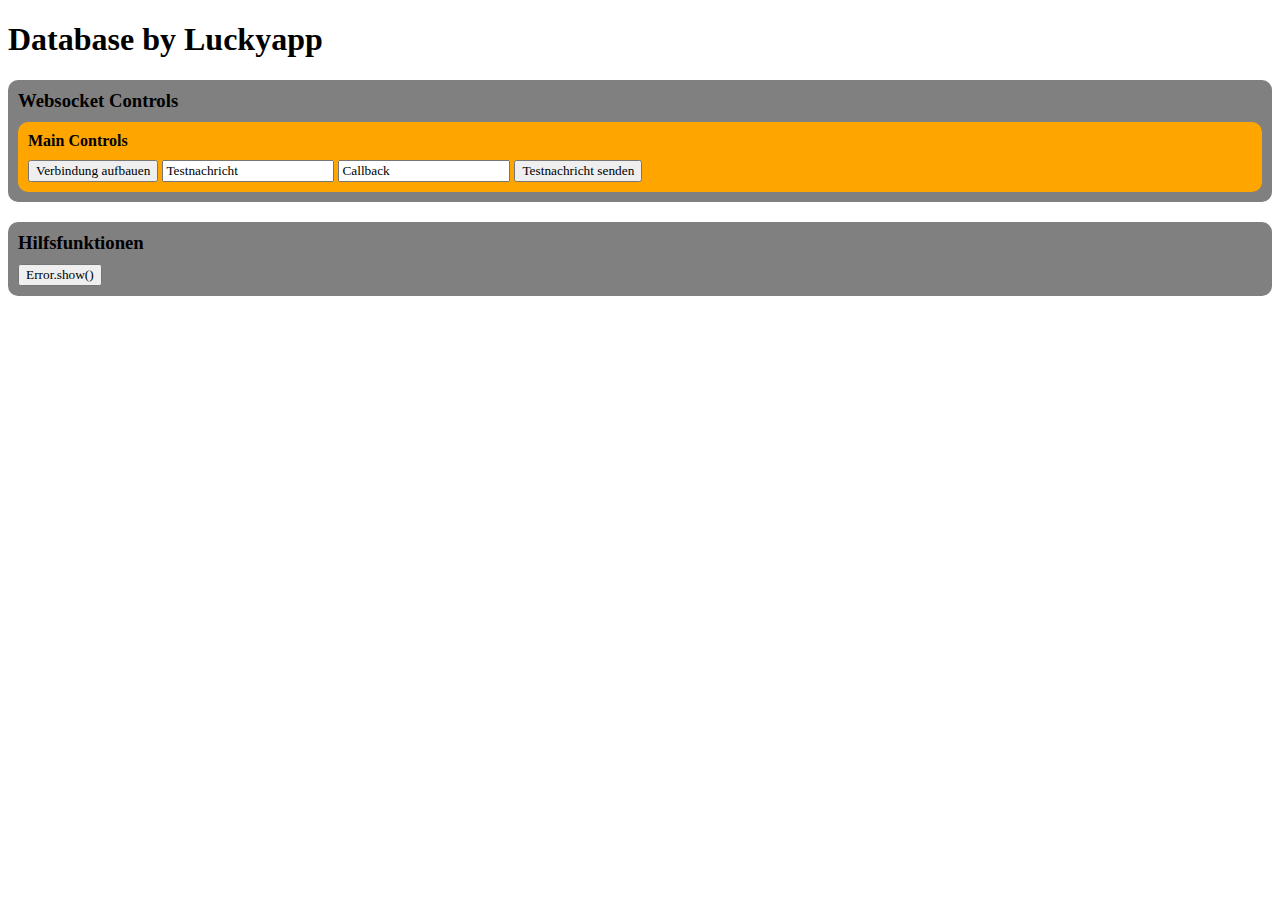
==== index.html @ ef2d935a "Project introduction" ====
<!DOCTYPE html>
<html>
    <head>
        <!--<link rel="manifest" href="manifest.json">
        <link rel="icon" href="images/icons/icon-512x512.png" type="image/png">
        <link rel="apple-touch-icon" href="images/icons/icon-192x192.png"> <!-- Apple App icon -->
        <html lang="de-de">
        <meta name="theme-color" content="black"/>
        <meta charset="utf-8">
        <meta name="viewport" content="width=device-width">
        <meta name="description" content="Luckyapp ist eine Seite, mit vielen Funktionen, wie einem Rechner, Fastlink, Musik, Luckyassistant, und vielem mehr.">
        <title>Database</title>
        <link href="style.css" rel="stylesheet" type="text/css" />
        <link href="stylesheets/error/error.css" rel="stylesheet" type="text/css" />
    </head>
    <body>
        <script src="script.js"></script>
        <script src="stylesheets/error/error.js"></script>

        <header>
            <h1>Database by Luckyapp</h1>
        </header>

        <content>
            <section class="group">
                <h3>Websocket Controls</h3>
                <div class="panel">
                    <h4>Main Controls</h4>
                    <button onclick="websocket.start()">Verbindung aufbauen</button>
                    <input id="clientControlMessageInput" value="Testnachricht"></input>
                    <input id="clientControlCallbackInput" value="Callback"></input>
                    <button onclick="websocket.send(document.getElementById('clientControlMessageInput').value,document.getElementById('clientControlCallbackInput').value)">Testnachricht senden</button>
                </div>
                <div>

                </div>
            </section>
            <section class="group">
                <h3>Hilfsfunktionen</h3>
                <button onclick="error.show('ERROR');">Error.show()</button>
                <!--<button onclick="console.log(error)">zeige error</button>-->
            </section>
        </content>

        <div id="error_container"></div>
    </body>
</html>
---- style.css ----
*{
    font-family: calibri;
}

button{
    cursor:pointer;
}

section h3{
    margin-top:0;
    margin-bottom: 10px;
}

.panel h4{
    margin-top:0;
    margin-bottom: 10px;
}

.group{
    background: gray;
    padding: 10px;
    border-radius: 10px;
    margin-bottom: 20px;
}

.panel{
    background-color: orange;
    padding: 10px;
    border-radius: 10px;
}
---- stylesheets/error/error.css ----
#error_container{
    position: fixed;
    left:50%;
    bottom:10px;
    transform:translate(-50%,0);
    background-color: red;
    border-radius: 10px;
    text-align: center;
    padding: 10px;
    opacity: 0;
    transition: opacity 0.5s;
    font-weight: bold;
}
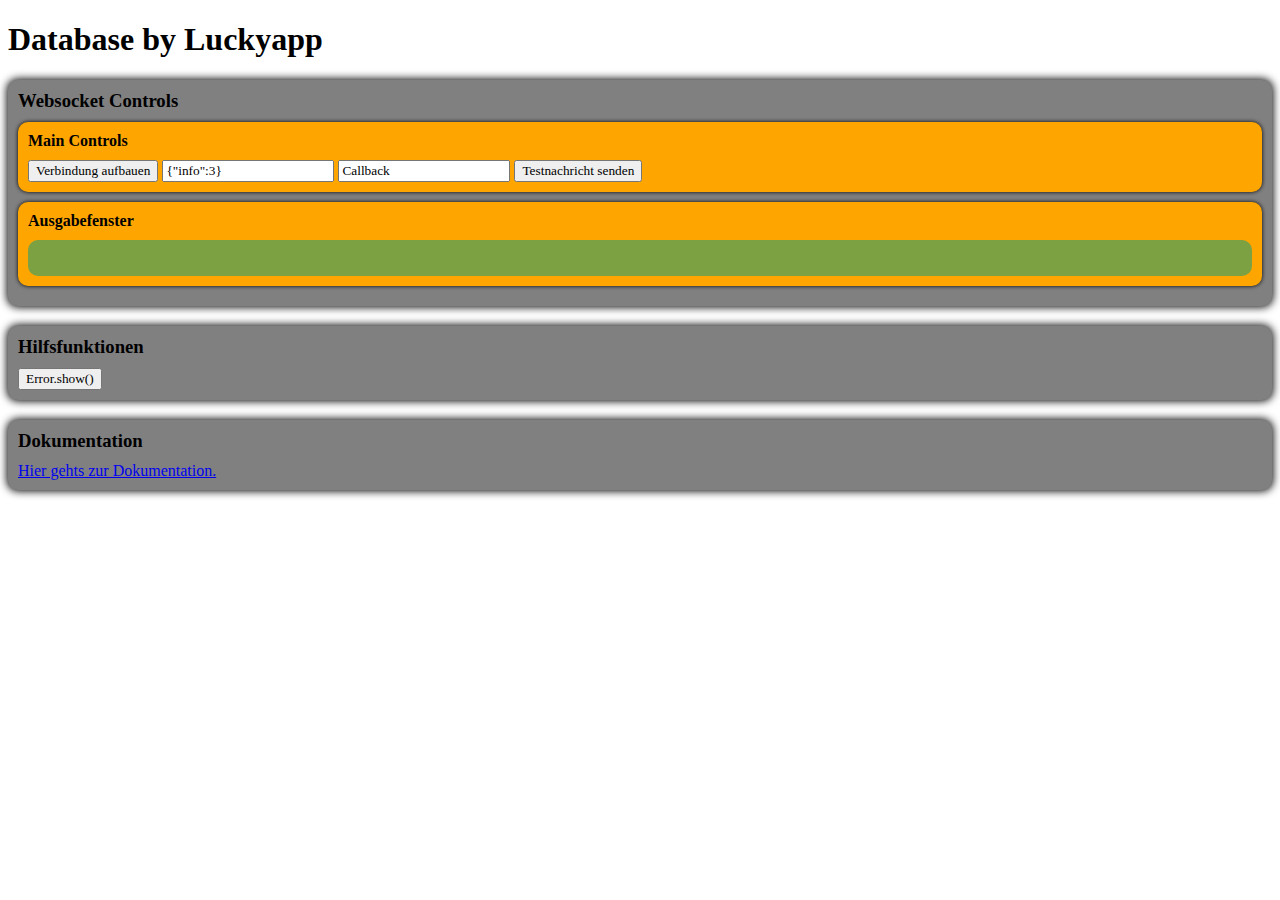
==== commit 85922794: "Erste Funktionalität, Dokumentation" ====
--- a/index.html
+++ b/index.html
@@ -12,6 +12,16 @@
         <title>Database</title>
         <link href="style.css" rel="stylesheet" type="text/css" />
         <link href="stylesheets/error/error.css" rel="stylesheet" type="text/css" />
+        <style>
+            .subpanel{
+                padding:10px;
+                border-radius: 10px;
+            }
+
+            .green{
+                background-color: #7ca142;
+            }
+        </style>
     </head>
     <body>
         <script src="script.js"></script>
@@ -27,9 +37,15 @@
                 <div class="panel">
                     <h4>Main Controls</h4>
                     <button onclick="websocket.start()">Verbindung aufbauen</button>
-                    <input id="clientControlMessageInput" value="Testnachricht"></input>
+                    <input id="clientControlMessageInput" value='{"info":3}'></input>
                     <input id="clientControlCallbackInput" value="Callback"></input>
                     <button onclick="websocket.send(document.getElementById('clientControlMessageInput').value,document.getElementById('clientControlCallbackInput').value)">Testnachricht senden</button>
+                </div>
+                <div class="panel">
+                    <h4>Ausgabefenster</h4>
+                    <div class="subpanel green">
+                        <p id="dataDisplay"></p>
+                    </div>
                 </div>
                 <div>
 
@@ -40,8 +56,13 @@
                 <button onclick="error.show('ERROR');">Error.show()</button>
                 <!--<button onclick="console.log(error)">zeige error</button>-->
             </section>
+            <section class="group">
+                <h3>Dokumentation</h3>
+                <a href="dokumentation.html">Hier gehts zur Dokumentation.</a>
+            </section>
         </content>
 
+        <div id="info_container"></div>
         <div id="error_container"></div>
     </body>
 </html>--- a/style.css
+++ b/style.css
@@ -21,10 +21,28 @@
     padding: 10px;
     border-radius: 10px;
     margin-bottom: 20px;
+    box-shadow: 0px 0px 8px 1px #000000;
 }
 
 .panel{
     background-color: orange;
     padding: 10px;
     border-radius: 10px;
+    margin-bottom:10px;
+    box-shadow: 0px 0px 4px 0px #000000;
+}
+
+#info_container{
+    position: fixed;
+    left:50%;
+    bottom:10px;
+    transform:translate(-50%,0);
+    background-color: green;
+    border-radius: 10px;
+    text-align: center;
+    padding: 10px;
+    opacity: 0;
+    transition: opacity 0.5s;
+    font-weight: bold;
+    box-shadow: 0px 0px 20px 2px #000000;
 }--- a/stylesheets/error/error.css
+++ b/stylesheets/error/error.css
@@ -10,4 +10,5 @@
     opacity: 0;
     transition: opacity 0.5s;
     font-weight: bold;
+    box-shadow: 0px 0px 20px 2px #000000;
 }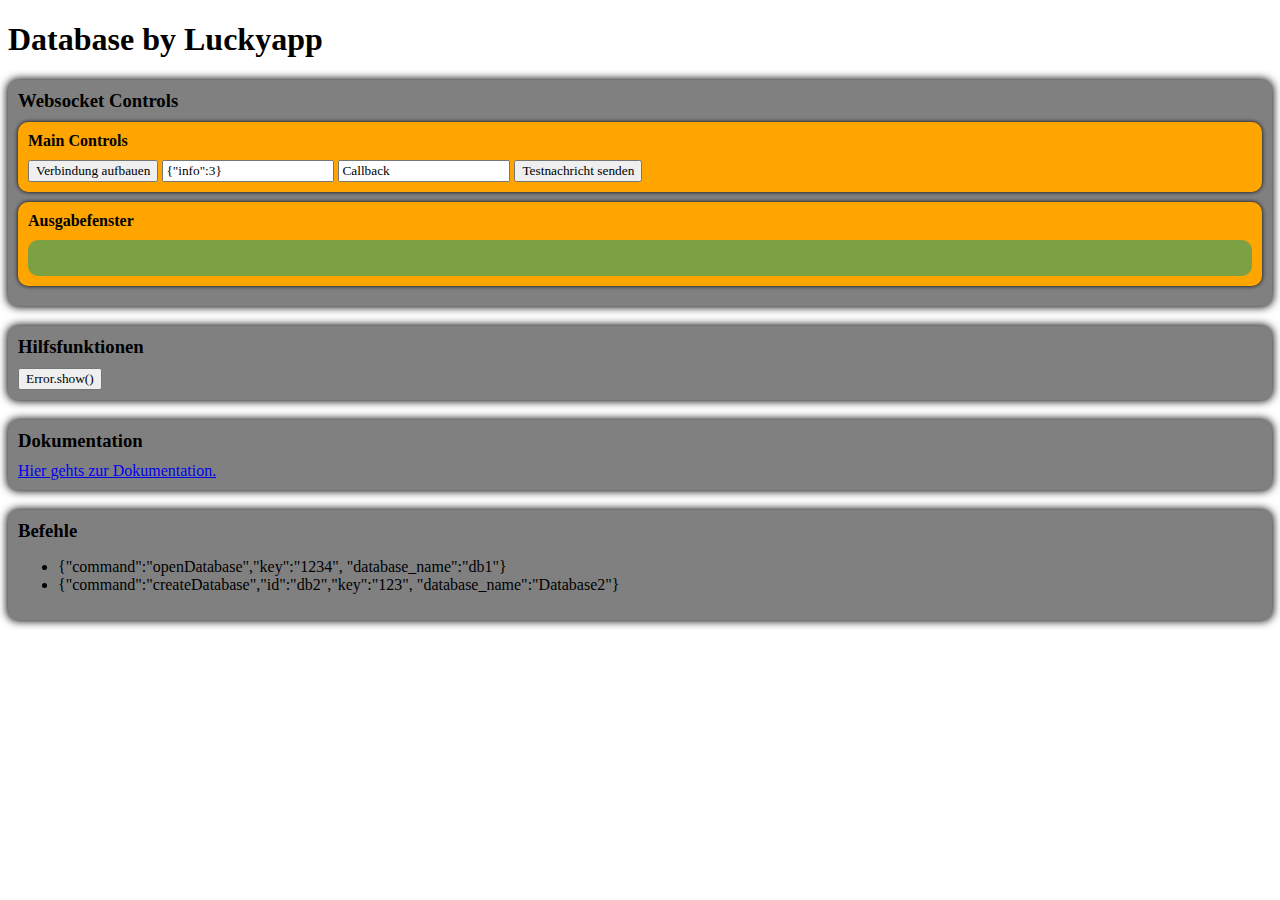
==== commit 75ca7e25: "createDatabase hinzugefügt" ====
--- a/index.html
+++ b/index.html
@@ -60,6 +60,13 @@
                 <h3>Dokumentation</h3>
                 <a href="dokumentation.html">Hier gehts zur Dokumentation.</a>
             </section>
+            <section class="group">
+                <h3>Befehle</h3>
+                <ul>
+                    <li>{"command":"openDatabase","key":"1234", "database_name":"db1"}</li>
+                    <li>{"command":"createDatabase","id":"db2","key":"123", "database_name":"Database2"}</li>
+                </ul>
+            </section>
         </content>
 
         <div id="info_container"></div>
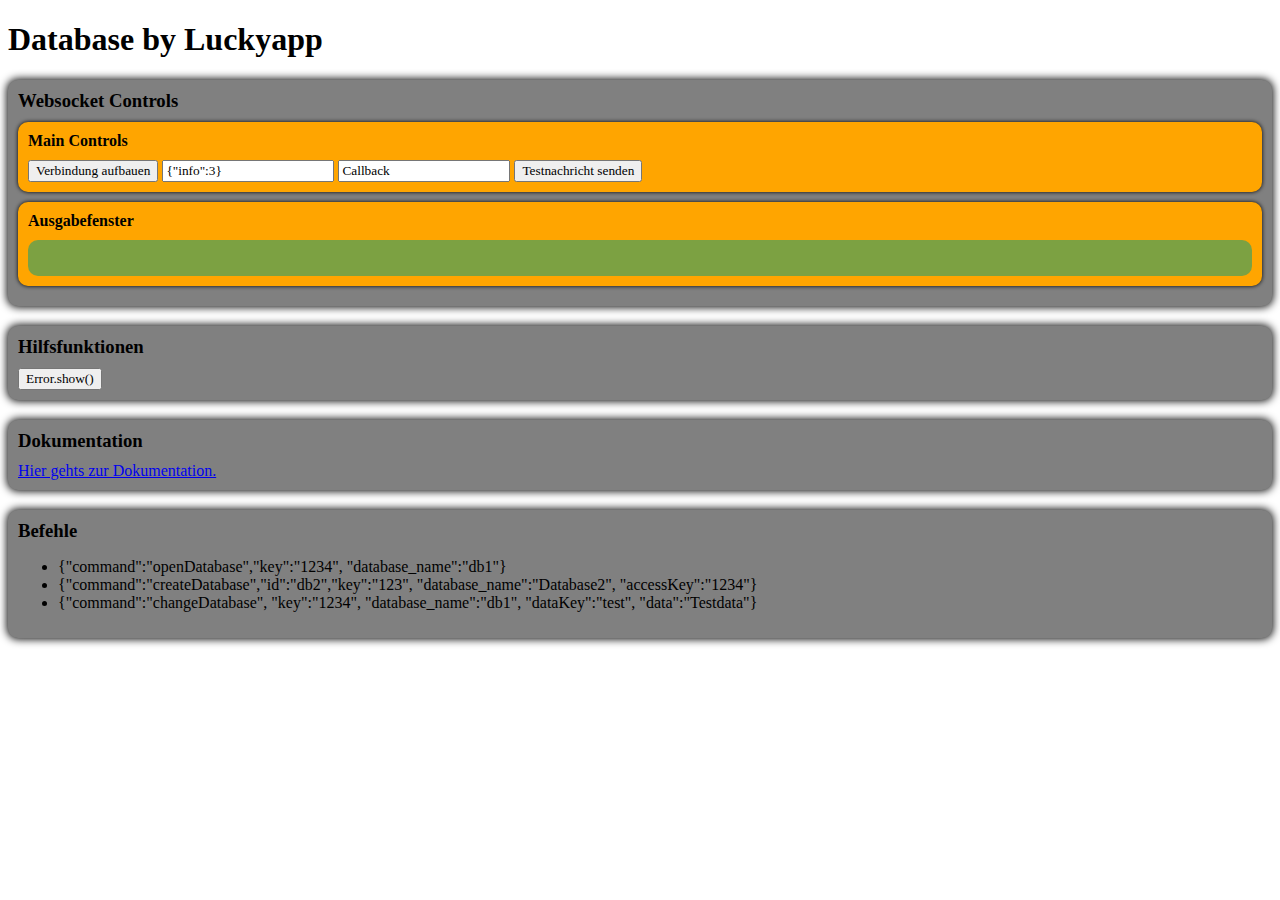
==== commit 8ff9d07b: "Several updates" ====
--- a/index.html
+++ b/index.html
@@ -64,7 +64,8 @@
                 <h3>Befehle</h3>
                 <ul>
                     <li>{"command":"openDatabase","key":"1234", "database_name":"db1"}</li>
-                    <li>{"command":"createDatabase","id":"db2","key":"123", "database_name":"Database2"}</li>
+                    <li>{"command":"createDatabase","id":"db2","key":"123", "database_name":"Database2", "accessKey":"1234"}</li>
+                    <li>{"command":"changeDatabase", "key":"1234", "database_name":"db1", "dataKey":"test", "data":"Testdata"}</li>
                 </ul>
             </section>
         </content>
